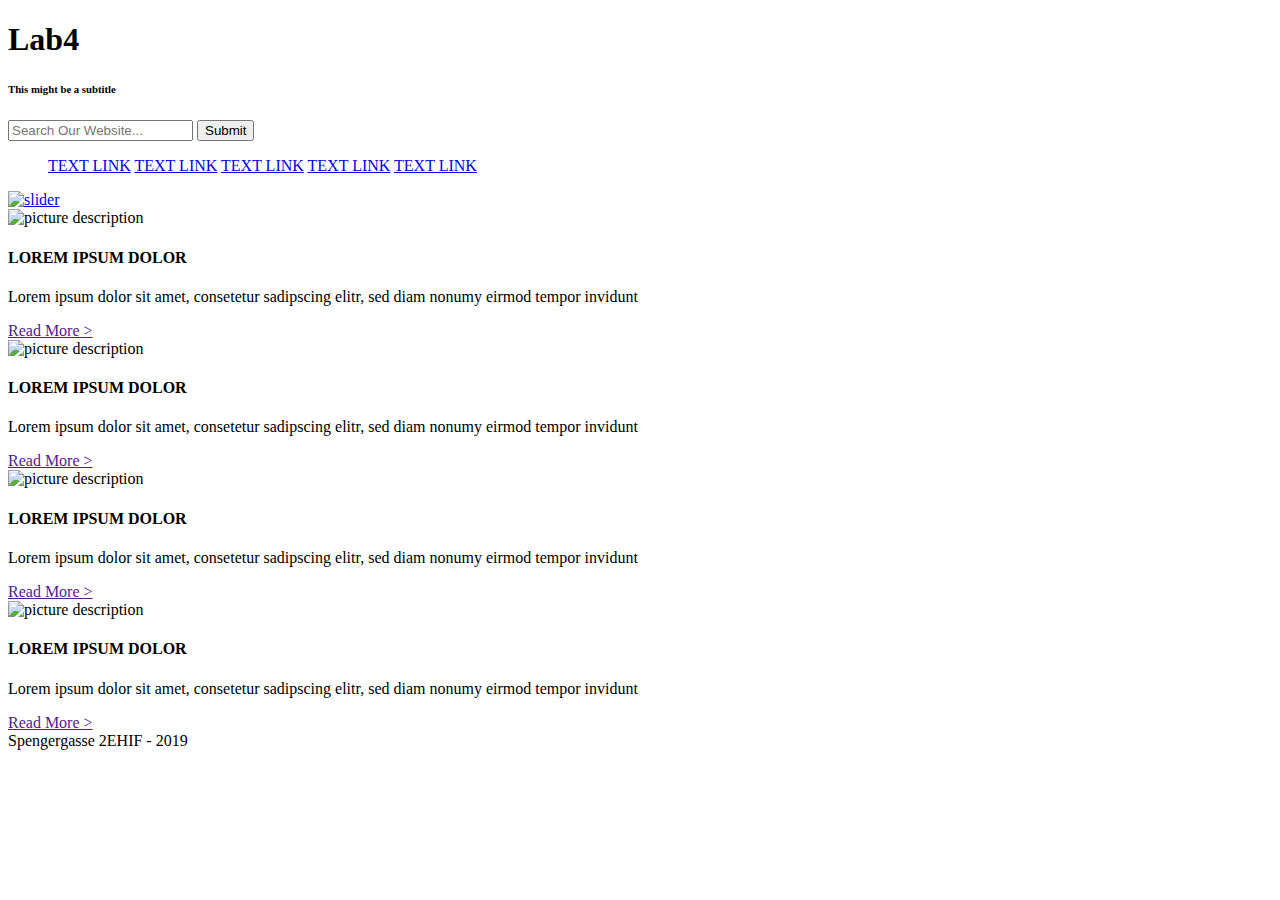
==== 3rd Website/index.html @ 199c59f6 "Add files via upload" ====
<!DOCTYPE html>
<html lang="en">

<head>
    <meta name="description" content="Template - pls. edit">
    <meta name="keywords" content="TINF 2nd Year">
    <meta name="author" content="Your Name">
    <meta name="viewport" content="width=device-width, initial-scale=1.0">
    <meta charset="UTF-8">
    <link href='https://fonts.googleapis.com/css?family=Allerta Stencil' rel='stylesheet'>
    <link rel="stylesheet" type="text/css" href="css/stylesheet.css">
    <title>Biswas Lab4</title>
</head>

<body>
    <div id="content-wrapper">
        <header>
        <div id="header-wrapper">
            <div id="header-top-wrapper">
                <div id="header-title">
                    <h1>Lab4</h1>
                    <h6>This might be a subtitle</h6>
                </div>
                <div id="search-bar">
                    <input type="text" id="search-bar-input" placeholder="Search Our Website...">
                    <button type="submit" id="submit-button">Submit</button>
                </div>
            </div>
            <nav id="nav-bar">
                <ul id="nav-content">
                    <a href="#">TEXT LINK</a>
                    <a href="#">TEXT LINK</a>
                    <a href="#">TEXT LINK</a>
                    <a href="#">TEXT LINK</a>
                    <a href="#">TEXT LINK</a>
                </ul>
            </nav>
        </div>
        </header>
        <main>
            <section id="main-content">
                <a href="#"><img src="pics/960x280.gif" alt="slider"></a>
            </section>
            <section id="main-content-text">
                <div class="main-content-text-box">
                    <img src="pics/32x32.gif" alt="picture description">
                    <h4>LOREM IPSUM DOLOR</h4>
                    <p>Lorem ipsum dolor sit amet, consetetur sadipscing elitr, sed diam nonumy eirmod tempor invidunt</p>
                    <a href="">Read More ></a>
                </div>
                <div class="main-content-text-box">
                    <img src="pics/32x32.gif" alt="picture description">
                    <h4>LOREM IPSUM DOLOR</h4>
                    <p>Lorem ipsum dolor sit amet, consetetur sadipscing elitr, sed diam nonumy eirmod tempor invidunt</p>
                    <a href="">Read More ></a>
                </div>
                <div class="main-content-text-box">
                    <img src="pics/32x32.gif" alt="picture description">
                    <h4>LOREM IPSUM DOLOR</h4>
                    <p>Lorem ipsum dolor sit amet, consetetur sadipscing elitr, sed diam nonumy eirmod tempor invidunt</p>
                    <a href="">Read More ></a>
                </div>
                <div class="main-content-text-box">
                    <img src="pics/32x32.gif" alt="picture description">
                    <h4>LOREM IPSUM DOLOR</h4>
                    <p>Lorem ipsum dolor sit amet, consetetur sadipscing elitr, sed diam nonumy eirmod tempor invidunt</p>
                    <a href="">Read More ></a>
                </div>
            </section>
        </main>
        <footer>
            <div>Spengergasse 2EHIF - 2019</div>
        </footer>
    </div>
</body>

</html>
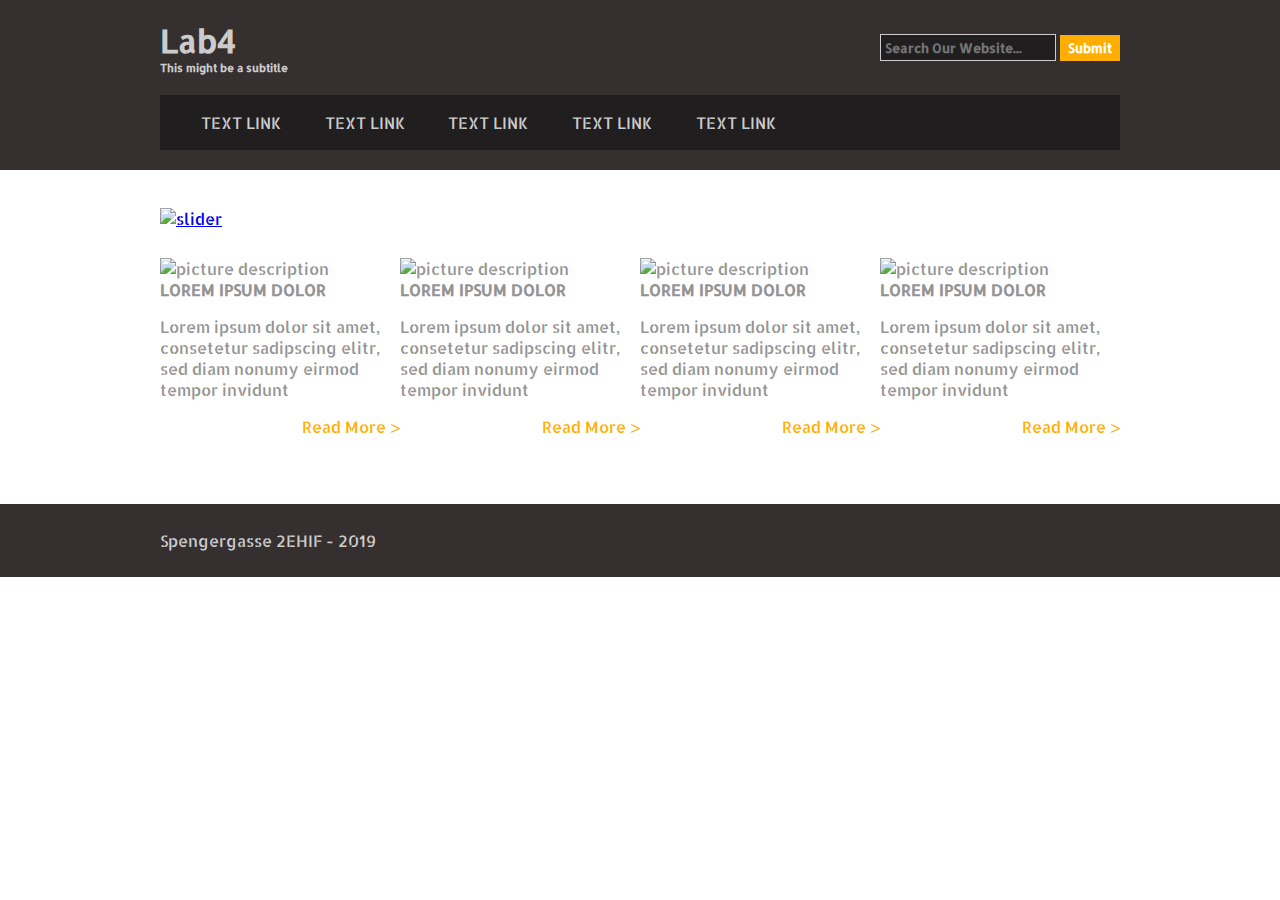
==== commit d109cbe4: "Update index.html" ====
--- a/3rd Website/index.html
+++ b/3rd Website/index.html
@@ -8,7 +8,7 @@
     <meta name="viewport" content="width=device-width, initial-scale=1.0">
     <meta charset="UTF-8">
     <link href='https://fonts.googleapis.com/css?family=Allerta Stencil' rel='stylesheet'>
-    <link rel="stylesheet" type="text/css" href="css/stylesheet.css">
+    <link rel="stylesheet" type="text/css" href="stylesheet.css">
     <title>Biswas Lab4</title>
 </head>
 
@@ -74,4 +74,4 @@
     </div>
 </body>
 
-</html>+</html>
--- a/3rd Website/stylesheet.css
+++ b/3rd Website/stylesheet.css
@@ -0,0 +1,119 @@
+@charset "UTF-8";
+
+body {
+    font-family: Allerta Stencil;
+    padding: 0;
+    margin: 0;
+}
+
+header{
+    background-color: #352f2f;
+    color: #cccccc;
+    padding: 20px;
+}
+
+#header-wrapper{
+    width: 960px;
+    margin: 0 auto;
+}
+
+#header-top-wrapper{
+    display: flex;
+    align-items: center;
+}
+
+#header-top-wrapper > *{
+    flex: 1;
+}
+
+h1, h4, h6{
+    margin: 0;
+}
+
+h4{
+    display: inline-block;
+}
+
+#search-bar{
+    padding-left: 50%;
+}
+
+#search-bar-input{
+    background: #201e1e;
+    color: #ffffff;
+    border: 1px solid #cccccc;
+    font-family: Allerta Stencil;
+    padding: 4px;
+    font-weight: bold;
+}
+
+#submit-button{
+    background: #ffae00;
+    border: none;
+    padding: 4.5px 8px 4.5px 8px;
+    color: #ffffff;
+    font-family: Allerta Stencil;
+    font-weight: bold;
+}
+
+#nav-bar{
+    background: #201e1e;
+    margin-top: 20px;
+    padding: 1px;
+}
+
+#nav-content{
+    display: flex;
+    width: 60%;
+    justify-content: space-between;
+}
+
+#nav-bar a{
+    text-decoration: none;
+    color: #cccccc;
+}
+
+#nav-bar a:hover{
+    text-decoration: underline;
+}
+
+main{
+    width: 960px;
+    margin: 0 auto;
+    margin-top: 3%;
+    
+}
+
+#main-content-text{
+    display: flex;
+    flex-wrap: wrap;
+    justify-content: space-evenly;
+    color: #949494;
+    margin: 3% 0% 7% 0%;
+
+}
+
+.main-content-text-box {
+    width: 25%;
+}
+
+#main-content-text a{
+    text-decoration: none;
+    color: #ffae00;
+    float: right;
+}
+
+#main-content-text a:hover{
+    text-decoration: underline;
+}
+
+footer{
+    background: #352f2f;
+    padding: 2%;
+    color: #cccccc;
+}
+
+footer div{
+    margin: 0 auto;
+    width: 960px;
+}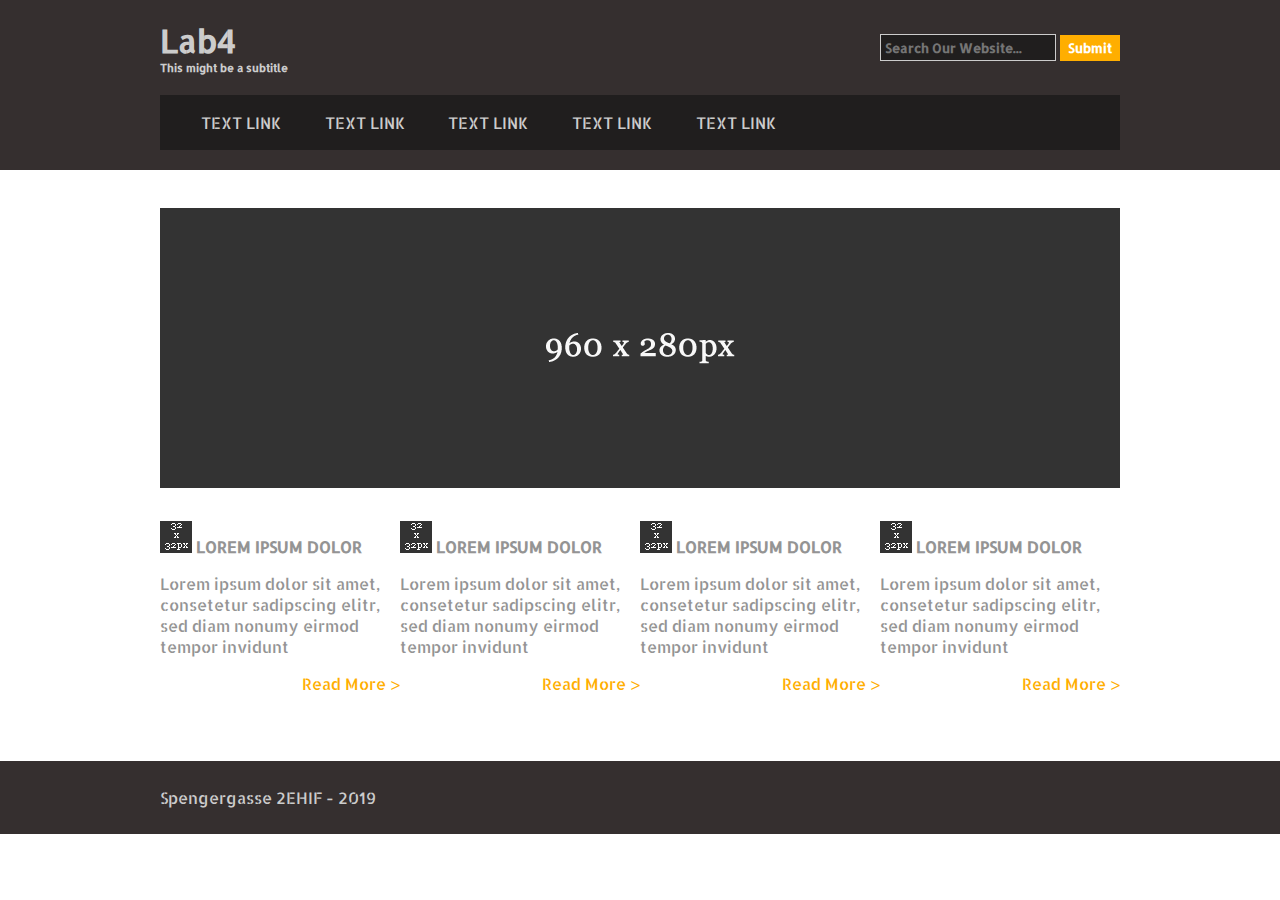
==== commit 891609bb: "Add files via upload" ====
--- a/3rd Website/index.html
+++ b/3rd Website/index.html
@@ -8,7 +8,7 @@
     <meta name="viewport" content="width=device-width, initial-scale=1.0">
     <meta charset="UTF-8">
     <link href='https://fonts.googleapis.com/css?family=Allerta Stencil' rel='stylesheet'>
-    <link rel="stylesheet" type="text/css" href="stylesheet.css">
+    <link rel="stylesheet" type="text/css" href="css/stylesheet.css">
     <title>Biswas Lab4</title>
 </head>
 
@@ -74,4 +74,4 @@
     </div>
 </body>
 
-</html>
+</html>--- a/3rd Website/css/stylesheet.css
+++ b/3rd Website/css/stylesheet.css
@@ -0,0 +1,119 @@
+@charset "UTF-8";
+
+body {
+    font-family: Allerta Stencil;
+    padding: 0;
+    margin: 0;
+}
+
+header{
+    background-color: #352f2f;
+    color: #cccccc;
+    padding: 20px;
+}
+
+#header-wrapper{
+    width: 960px;
+    margin: 0 auto;
+}
+
+#header-top-wrapper{
+    display: flex;
+    align-items: center;
+}
+
+#header-top-wrapper > *{
+    flex: 1;
+}
+
+h1, h4, h6{
+    margin: 0;
+}
+
+h4{
+    display: inline-block;
+}
+
+#search-bar{
+    padding-left: 50%;
+}
+
+#search-bar-input{
+    background: #201e1e;
+    color: #ffffff;
+    border: 1px solid #cccccc;
+    font-family: Allerta Stencil;
+    padding: 4px;
+    font-weight: bold;
+}
+
+#submit-button{
+    background: #ffae00;
+    border: none;
+    padding: 4.5px 8px 4.5px 8px;
+    color: #ffffff;
+    font-family: Allerta Stencil;
+    font-weight: bold;
+}
+
+#nav-bar{
+    background: #201e1e;
+    margin-top: 20px;
+    padding: 1px;
+}
+
+#nav-content{
+    display: flex;
+    width: 60%;
+    justify-content: space-between;
+}
+
+#nav-bar a{
+    text-decoration: none;
+    color: #cccccc;
+}
+
+#nav-bar a:hover{
+    text-decoration: underline;
+}
+
+main{
+    width: 960px;
+    margin: 0 auto;
+    margin-top: 3%;
+    
+}
+
+#main-content-text{
+    display: flex;
+    flex-wrap: wrap;
+    justify-content: space-evenly;
+    color: #949494;
+    margin: 3% 0% 7% 0%;
+
+}
+
+.main-content-text-box {
+    width: 25%;
+}
+
+#main-content-text a{
+    text-decoration: none;
+    color: #ffae00;
+    float: right;
+}
+
+#main-content-text a:hover{
+    text-decoration: underline;
+}
+
+footer{
+    background: #352f2f;
+    padding: 2%;
+    color: #cccccc;
+}
+
+footer div{
+    margin: 0 auto;
+    width: 960px;
+}